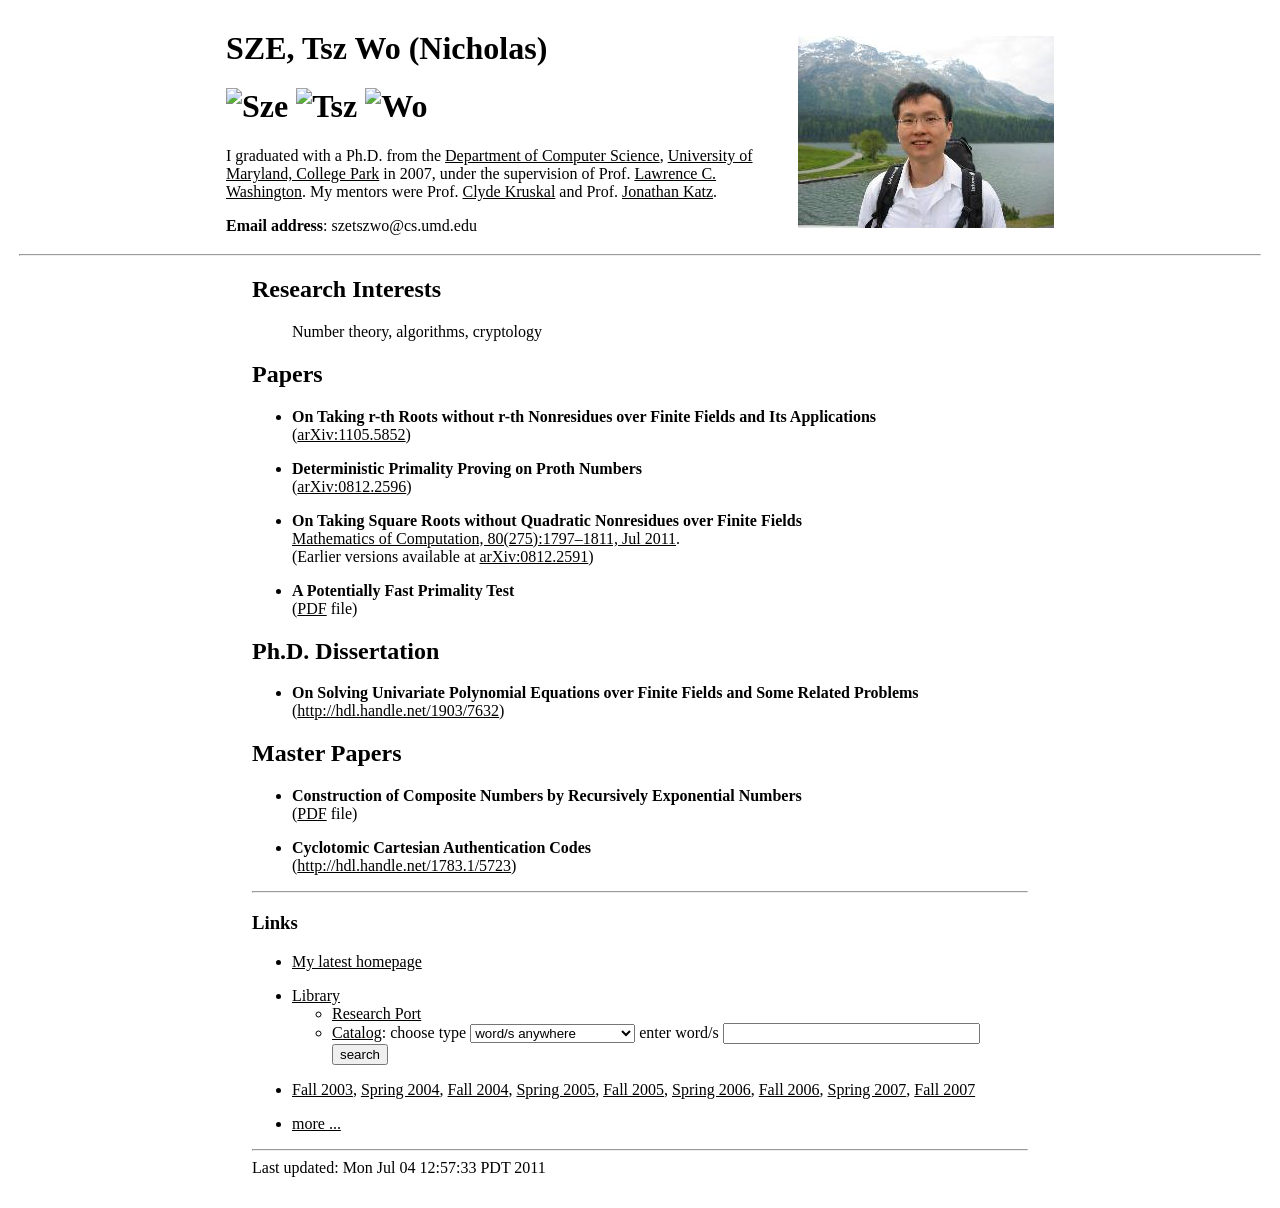
==== umd/index.html @ 51553570 "Init public_html" ====
<!DOCTYPE HTML PUBLIC "-//W3C//DTD HTML 4.01 Transitional//EN">
<HTML>
<HEAD>
  <META HTTP-EQUIV="Content-Type" CONTENT="text/html; charset=iso-8859-1">
  <LINK HREF="umd.css" REL="stylesheet" TYPE="text/css">
  <LINK REL="icon" HREF="../icons/sze.ico">
  <LINK REL="shortcut icon" HREF="../icons/sze.ico">
  <TITLE>SZE, Tsz Wo (Nicholas)</TITLE>
</HEAD>

<body>
<table cellspacing=10 width="100%"><tr><td align="center">
<table cellspacing=10 width=850><tr><td>
  <h1>SZE, Tsz Wo (Nicholas)</h1>
  <h1>
    <img src="../icons/sze.gif" title="Sze">
    <img src="../icons/tsz.gif" title="Tsz">
    <img src="../icons/wo.gif" title="Wo">
  </h1>

  <p>I graduated with a Ph.D. from the
  <a href="http://www.cs.umd.edu/">Department of Computer Science</a>,
  <a href="http://www.umd.edu/">University of Maryland, College Park</a>
  in 2007,
  under the supervision of
  Prof. <a href="http://www.math.umd.edu/~lcw/">Lawrence C. Washington</a>.
  My mentors were Prof. <a href="http://www.cs.umd.edu/~kruskal/">Clyde Kruskal</a>
  and Prof. <a href="http://www.cs.umd.edu/~jkatz/">Jonathan Katz</a>.
  </p>

  <table border=0 cellpadding=0 cellspacing=0><tr>
    <td><b>Email address</b>: sze</td>
    <td>tszwo</td>
    <td>@</td>
    <td>cs</td>
    <td>.</td>
    <td>umd</td>
    <td>.</td>
    <td>edu</td>
  </tr></table>
</td><td>
  <img src="thumbnail_IMG_0024.JPG.jpeg">
</td></tr></table>
<hr>
<table cellpadding=10 width=800><tr><td>
<h2>Research Interests</h2>
<ul>Number theory, algorithms, cryptology</ul>

<h2>Papers</h2>
<ul>
<p><li>
<b>On Taking r-th Roots without r-th Nonresidues over Finite Fields
and Its Applications</b>
<br />(<a href="http://arxiv.org/abs/1105.5852">arXiv:1105.5852</a>)
</li></p>

<p><li>
<b>Deterministic Primality Proving on Proth Numbers</b>
<br />(<a href="http://arxiv.org/abs/0812.2596">arXiv:0812.2596</a>)
</li></p>

<p><li>
<b>On Taking Square Roots without Quadratic Nonresidues over Finite Fields</b>
<br /><a href="http://www.ams.org/journals/mcom/2011-80-275/S0025-5718-2011-02419-1">Mathematics of Computation, 80(275):1797�1811, Jul 2011</a>.
<br />(Earlier versions available at <a href="http://arxiv.org/abs/0812.2591">arXiv:0812.2591</a>)
</li></p>

<p><li>
<b>A Potentially Fast Primality Test</b>
<br />(<a href="papers/pt20070220.pdf">PDF</a> file)
</li></p>
</ul>

<h2>Ph.D. Dissertation</h2>
<ul>
<p><li>
<b>On Solving Univariate Polynomial Equations over Finite Fields and
Some Related Problems</b>
<br />(<a href="http://hdl.handle.net/1903/7632">http://hdl.handle.net/1903/7632</a>)
</li></p>
</ul>

<h2>Master Papers</h2>
<ul>
<p><li>
<b>Construction of Composite Numbers by Recursively Exponential Numbers</b>
<br />(<a href="http://www.cs.umd.edu/Grad/scholarlypapers/papers/sze.pdf">PDF</a> file)
</li></p>

<p><li>
<b>Cyclotomic Cartesian Authentication Codes</b>
<br />(<a href="http://hdl.handle.net/1783.1/5723">http://hdl.handle.net/1783.1/5723</a>)
</li></p>
</ul>

</ul>

<hr />
<h3>Links</h3>
<ul>
  <p><li><a href="http://people.apache.org/~szetszwo/">My latest homepage</a></li></p>

  <p><li><a href="http://www.lib.umd.edu/">Library</a>
  <ul><li><a href="http://researchport.umd.edu/func=databases">Research Port</a>
  <li>
  <script language="JavaScript">
  function verify(x, y)
  {
    if ( y.value.length < 1 )
    { // Empty search box, get error message
      document.search.find_code.value = "WRD";
      document.search.request.value = "";
      document.search.submit();
    }
    else
    {
      var i = 0;
      for(; i < x.length && !x[i].selected; i++);
      var opt = x[i].value.split("_"); // Split the value into an searchtype/index pair
      if ( opt[0] == "F1" )
      { // Word index
        document.search.find_code.value = opt[1];
        document.search.request.value = y.value;
        document.search.submit();
      }
      else
      { // Browse index
        document.browse.scan_code.value  = opt[1];
        document.browse.scan_start.value = y.value;
        document.browse.submit();
      }
    }
    return true;
  }
  </script>
  <form name="getInfo" name=form1 onsubmit="verify(x,y); return false">
    <a href="http://catalog.umd.edu/F/?func=file&file_name=find-b&local_base=cp">Catalog</a>:
    choose type <select name="x">
                  <option value=F1_WRD>word/s anywhere</option>
                  <option value=SCAN_TTL>title beginning with...</option>
                  <option value=F1_WTI>title word/s</option>
                  <option value=SCAN_AUT>author beginning with...</option>
                  <option value=F1_WAU>author word/s</option>
                  <option value=SCAN_SUB>subject beginning with...</option>
                  <option value=F1_WSU>subject word/s</option>
                  <option value=SCAN_LCI>call number</option>
                </select>
    enter word/s <input type="text" name="y" size="30" value="">
    <input type="button" value="search" onclick="verify(x,y)">
  </form>
  <form name="search" action="http://catalog.umd.edu/F/F4LT156T2YAF3BRB1XNE9V76QSCPRTH383EJ2QGPJ1KA48FBQJ-00655">
    <input type=hidden name="func"      value="find-b">
    <input type=hidden name="find_code" value="">
    <input type=hidden name="request"   value="">
  </form>
  <form name="browse" action="http://catalog.umd.edu/F/F4LT156T2YAF3BRB1XNE9V76QSCPRTH383EJ2QGPJ1KA48FBQJ-00656">
    <input type=hidden name="func"       value="scan">
    <input type=hidden name="scan_code"  value="">
    <input type=hidden name="scan_start" value="">
  </form>
  </ul></li></p>

  <p><li><a href="phd/2003fall.html">Fall 2003</a>,
               <a href="phd/2004spring.html">Spring 2004</a>,
               <a href="phd/2004fall.html">Fall 2004</a>,
               <a href="phd/2005spring.html">Spring 2005</a>,
               <a href="phd/2005fall.html">Fall 2005</a>,
               <a href="phd/2006spring.html">Spring 2006</a>,
               <a href="phd/2006fall.html">Fall 2006</a>,
               <a href="phd/2007spring.html">Spring 2007</a>,
               <a href="phd/2007fall.html">Fall 2007</a>
  </li></p>
  <li><a href="links.html">more ...</a></li>
</ul>
<hr />Last updated:
Mon Jul 04 12:57:33 PDT 2011
</td></tr></table>
</body></html>
---- umd/umd.css ----
BODY {color: black; background: white}

A:link { color: black }
A:visited { color: grey }
A:active { color: grey }

EM {color: red; font: bold 14pt "Times New Roman", serif}

CODE {color: #008888; font-family: "Courier New", "Courier", "mono"}
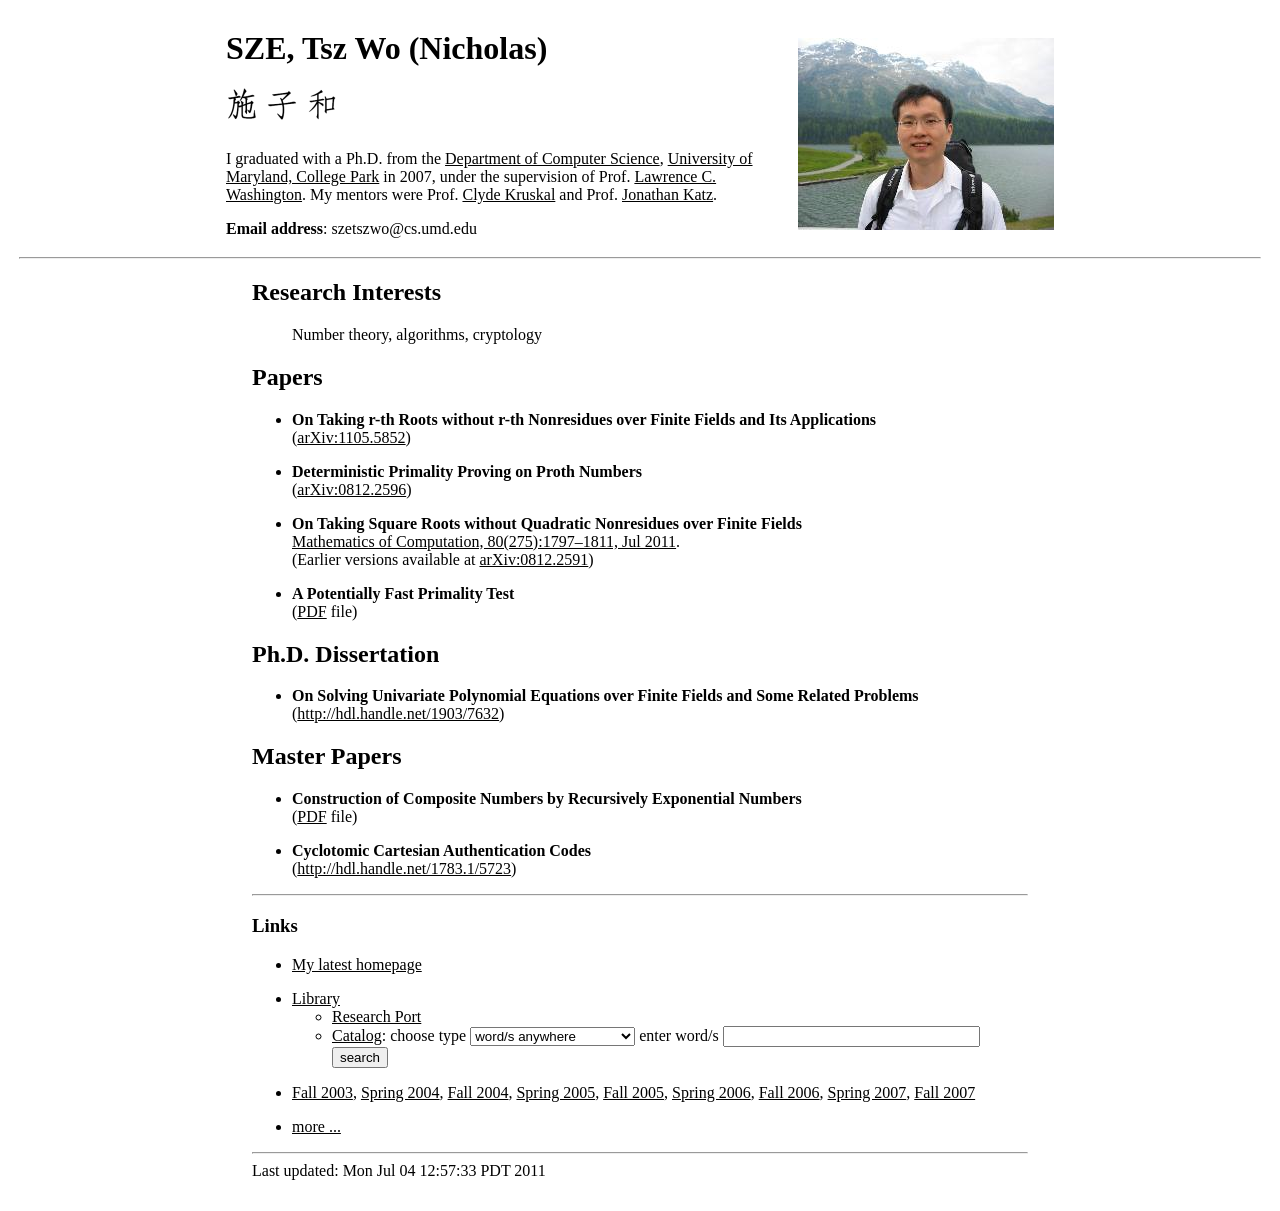
==== commit f408ca6c: "Fix umd/index.html" ====
--- a/umd/index.html
+++ b/umd/index.html
@@ -13,9 +13,9 @@
 <table cellspacing=10 width=850><tr><td>
   <h1>SZE, Tsz Wo (Nicholas)</h1>
   <h1>
-    <img src="../icons/sze.gif" title="Sze">
-    <img src="../icons/tsz.gif" title="Tsz">
-    <img src="../icons/wo.gif" title="Wo">
+    <img src="../icons/sze32.png" title="Sze">
+    <img src="../icons/tsz32.png" title="Tsz">
+    <img src="../icons/wo32.png" title="Wo">
   </h1>
 
   <p>I graduated with a Ph.D. from the
